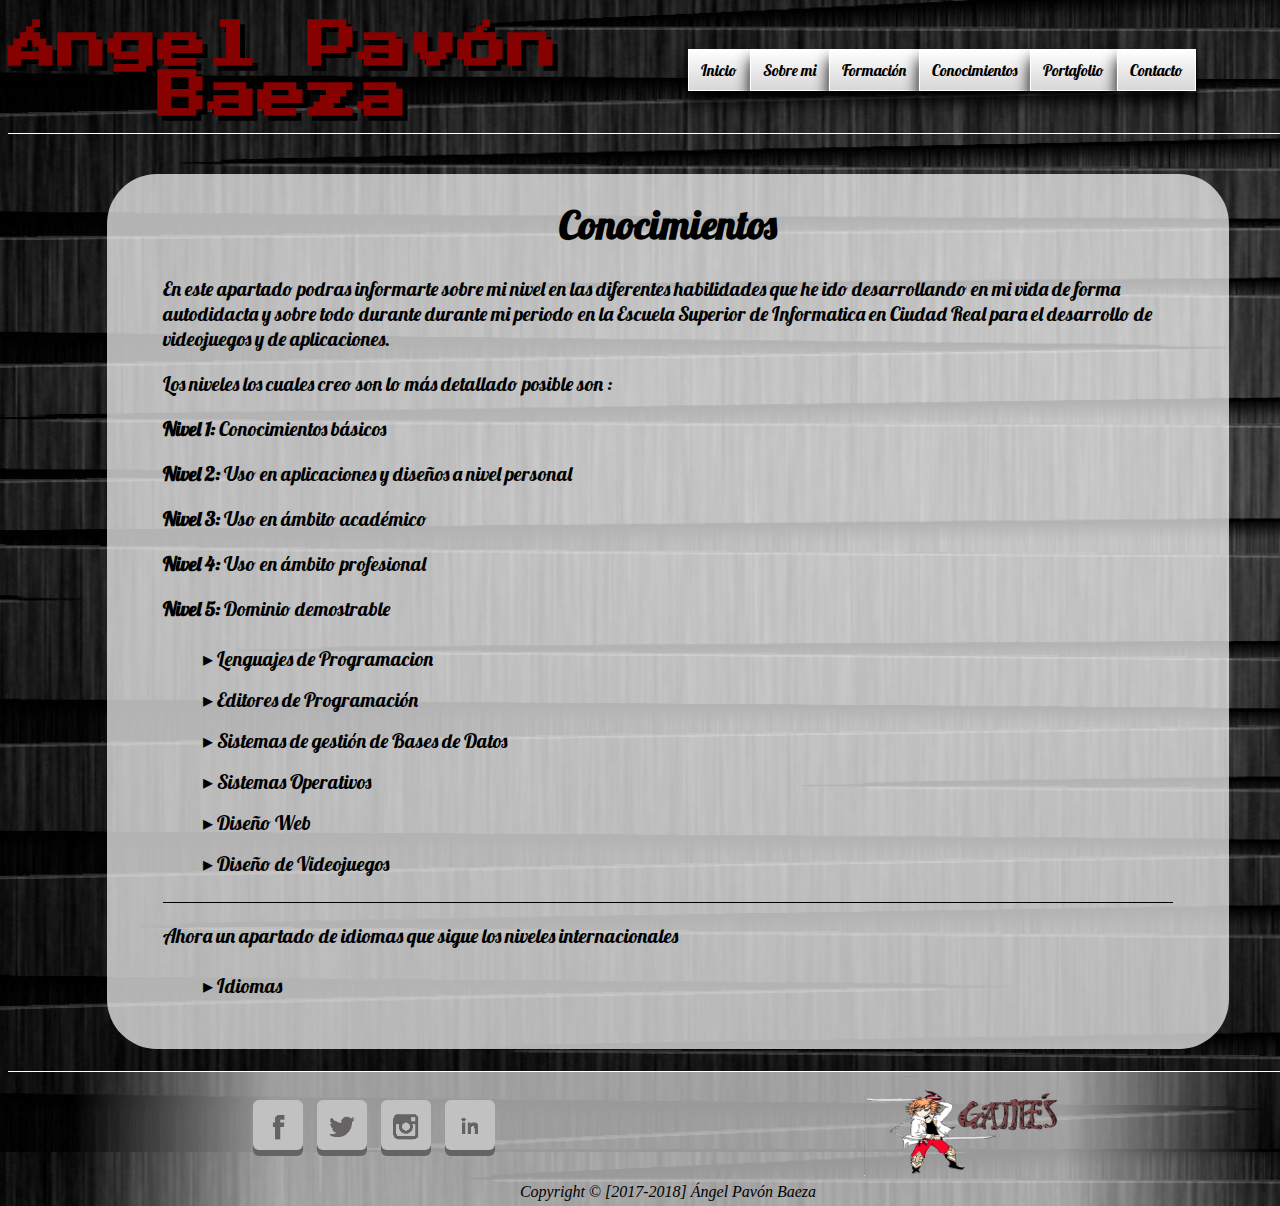
==== conocimientos.html @ 100f7af1 "Mi primer commit web" ====
<!DOCTYPE html>
<html>
	<head>
		<title>pbAngel</title>
		<link rel="stylesheet" type="text/css" href="css/estilo.css">
		<link href='http://fonts.googleapis.com/css?family=Lobster|Press+Start+2P' rel='stylesheet' type='text/css'>
		<link rel="stylesheet" href="https://i.icomoon.io/public/temp/22b242f308/UntitledProject/style.css">
		<script type="text/javascript" src="js/jquery-3.2.1.min.js"></script>
		<script>
		jQuery(document).ready(function(){
			jQuery("input[name=list]").click(function(){
				jQuery('.skillbar').each(function(){
					jQuery(this).find('.skillbar-bar').animate({
						width:jQuery(this).attr('data-percent')
					},4000);
				});
			});
		});
		</script>
		<script type="text/javascript">
						$(document).ready(function(){
 
							$('.ir-arriba').click(function(){
								$('body, html').animate({
									scrollTop: '0px'
								}, 300);
							});
 
							$(window).scroll(function(){
								if( $(this).scrollTop() > 0 ){
									$('.ir-arriba').slideDown(300);
								} 
								else {
									$('.ir-arriba').slideUp(300);
								}
							});
 
						});
		</script>
	</head>
	<body background="img/fondos/tablas.jpg">
		<div id="Resto">
			<header>
				<div id="logo">
					<h1>Ángel Pavón Baeza</h1>
				</div>
				<nav class="menu">
					<ul>
						<li><a href="index.html">Inicio</a></li>
						<li><a href="sobre_mi.html">Sobre mi</a></li>
						<li><a href="formacion.html">Formación</a></li>
						<li><a href="conocimientos.html">Conocimientos</a></li>
						<li><a href="portfolio.html">Portafolio</a></li>
						<li><a href="contacto.html">Contacto</a></li>
					</ul>
				</nav>
			</header>
			
			<section>
				<span class="ir-arriba icon-circle-up"></span>
				<div class="cuerpo">
					<h1 id="titulo">Conocimientos</h1>
					<div class="texto">
						<p>En este apartado podras informarte sobre mi nivel en las diferentes 
						habilidades que he ido desarrollando en mi vida de forma autodidacta y 
					    sobre todo durante durante mi periodo en la Escuela Superior de Informatica en Ciudad Real
					    para el desarrollo de videojuegos y de aplicaciones.</p>
					    <p>Los niveles los cuales creo son lo más detallado posible son :</p>
					    <p><b>Nivel 1: </b>Conocimientos básicos</p>
					    <p><b>Nivel 2: </b>Uso en aplicaciones y diseños a nivel personal</p>
					    <p><b>Nivel 3: </b>Uso en ámbito académico</p>
					    <p><b>Nivel 4: </b>Uso en ámbito profesional</p>
					    <p><b>Nivel 5: </b>Dominio demostrable</p>
						<ul class="menu_c">
   							<li><input type="checkbox" name="list" id="nivel1-1"><label for="nivel1-1">Lenguajes de Programacion</label>
   								<ul class="interior">
         							<!--<li><input type="checkbox" name="list" id="nivel2-1"><label for="nivel2-1">Java</label>
           								<ul class="interior">
             								<li><a href="#r">Nivel 3</a></li>
            							</ul>
         							</li>
         							<li><input type="checkbox" name="list" id="nivel2-2"><label for="nivel2-2">Python</label>
           								<ul class="interior">
             								<li><a href="#r">Nivel 3</a></li>
            							</ul>
         							</li>-->
         							<div class="skillbar clearfix " data-percent="60%">
										<div class="skillbar-title" style="background: #d35400;"><span>Java</span></div>
										<div class="skillbar-bar" style="background: #e67e22;"></div>
										<div class="skill-bar-percent">Nivel 3</div>
									</div>
         							<div class="skillbar clearfix " data-percent="40%">
										<div class="skillbar-title" style="background: #3805af;"><span>Python</span></div>
										<div class="skillbar-bar" style="background: #2254e6;"></div>
										<div class="skill-bar-percent">Nivel 2</div>
									</div>
         							<div class="skillbar clearfix " data-percent="40%">
										<div class="skillbar-title" style="background: #480579;"><span>C#</span></div>
										<div class="skillbar-bar" style="background: #9322e6;"></div>
										<div class="skill-bar-percent">Nivel 2</div>
									</div>
         							<div class="skillbar clearfix " data-percent="60%">
										<div class="skillbar-title" style="background: #039474;"><span>C++</span></div>
										<div class="skillbar-bar" style="background: #19d07d;"></div>
										<div class="skill-bar-percent">Nivel 3</div>
									</div>
         							<div class="skillbar clearfix " data-percent="60%">
										<div class="skillbar-title" style="background: #d35400;"><span>HTML</span></div>
										<div class="skillbar-bar" style="background: #e67e22;"></div>
										<div class="skill-bar-percent">Nivel 3</div>
									</div>	
         							<div class="skillbar clearfix " data-percent="60%">
										<div class="skillbar-title" style="background: #3805af;"><span>CSS</span></div>
										<div class="skillbar-bar" style="background: #2254e6;"></div>
										<div class="skill-bar-percent">Nivel 3</div>
									</div>
      							</ul>
   							</li>
   							<li><input type="checkbox" name="list" id="nivel1-2"><label for="nivel1-2">Editores de Programación</label>
      							<ul class="interior">
      								<div class="skillbar clearfix " data-percent="60%">
										<div class="skillbar-title" style="background: #3805af;"><span>Eclipse</span></div>
										<div class="skillbar-bar" style="background: #2254e6;"></div>
										<div class="skill-bar-percent">Nivel 3</div>
									</div>	
         							<div class="skillbar clearfix " data-percent="60%">
										<div class="skillbar-title" style="background: #0a909e;"><span>NetBeans</span></div>
										<div class="skillbar-bar" style="background: #22e6de;"></div>
										<div class="skill-bar-percent">Nivel 3</div>
									</div>
         							<!--<li><a href="#r">Eclipse</a></li>
         							<li><input type="checkbox" name="list" id="nivel2-3"><label for="nivel2-3">NetBeans</label>
           								<ul class="interior">
             								<li><a href="#r">Nivel 3</a></li>
            							</ul>
         							</li>-->
      							</ul>
   							</li>
   							<li><input type="checkbox" name="list" id="nivel1-3"><label for="nivel1-3">Sistemas de gestión de Bases de Datos</label>
      							<ul class="interior">
      								<div class="skillbar clearfix " data-percent="60%">
										<div class="skillbar-title" style="background: #9e080d;"><span>Access</span></div>
										<div class="skillbar-bar" style="background: #f11313;"></div>
										<div class="skill-bar-percent">Nivel 3</div>
									</div>
         							<div class="skillbar clearfix " data-percent="60%">
										<div class="skillbar-title" style="background: #0a909e;"><span>MySQL</span></div>
										<div class="skillbar-bar" style="background: #22e6de;"></div>
										<div class="skill-bar-percent">Nivel 3</div>
									</div>	
         							<div class="skillbar clearfix " data-percent="20%">
										<div class="skillbar-title" style="background: #d35400;"><span>XAMPP</span></div>
										<div class="skillbar-bar" style="background: #e67e22;"></div>
										<div class="skill-bar-percent">Nivel 1</div>
									</div>
      							</ul>
   							</li>
   							<li><input type="checkbox" name="list" id="nivel1-4"><label for="nivel1-4">Sistemas Operativos</label>
      							<ul class="interior">
      								<div class="skillbar clearfix " data-percent="80%">
										<div class="skillbar-title" style="background: #3805af;"><span>Windows</span></div>
										<div class="skillbar-bar" style="background: #2254e6;"></div>
										<div class="skill-bar-percent">Nivel 4</div>
									</div>	
         							<div class="skillbar clearfix " data-percent="80%">
										<div class="skillbar-title" style="background: #9e080d;"><span>Ubuntu</span></div>
										<div class="skillbar-bar" style="background: #f11313;"></div>
										<div class="skill-bar-percent">Nivel 4</div>
									</div>
      							</ul>
   							</li>
   							<li><input type="checkbox" name="list" id="nivel1-5"><label for="nivel1-5">Diseño Web</label>
      							<ul class="interior">
      								<div class="skillbar clearfix " data-percent="60%">
										<div class="skillbar-title" style="background: #04730d;"><span>Dreamweaver</span></div>
										<div class="skillbar-bar" style="background: #22e632;"></div>
										<div class="skill-bar-percent">Nivel 3</div>
									</div>	
         							<div class="skillbar clearfix " data-percent="60%">
										<div class="skillbar-title" style="background: #d35400;"><span>Sublime_Text</span></div>
										<div class="skillbar-bar" style="background: #e67e22;"></div>
										<div class="skill-bar-percent">Nivel 3</div>
									</div>
      							</ul>
   							</li>
   							<li><input type="checkbox" name="list" id="nivel1-6"><label for="nivel1-6">Diseño de Videojuegos</label>
      							<ul class="interior">
      								<div class="skillbar clearfix " data-percent="80%">
										<div class="skillbar-title" style="background: #3e3d3c;"><span>Unity</span></div>
										<div class="skillbar-bar" style="background: #a9a6a4;"></div>
										<div class="skill-bar-percent">Nivel 4</div>
									</div>	
         							<div class="skillbar clearfix " data-percent="80%">
										<div class="skillbar-title" style="background: #d35400;"><span>RPG Maker</span></div>
										<div class="skillbar-bar" style="background: #e67e22;"></div>
										<div class="skill-bar-percent">Nivel 4</div>
									</div>
      							</ul>
   							</li>
						</ul>
						<p id="borde"><p>
						<p>Ahora un apartado de idiomas que sigue los niveles internacionales</p>
						<ul class="menu_c">
							<li><input type="checkbox" name="list" id="nivel1-7"><label for="nivel1-7">Idiomas</label>
      							<ul class="interior">
         							<li><p style="font-size:20px">Español (Materna)</p></li>
         							<li><p style="font-size:20px">Inglés Nivel: B1 Trinity, titulo otorgado por <a href="http://www.tyacentrodeidiomas.com/" target="_blank">Academia T&A-Centro de idiomas de Álcazar de San Juan</a></p></li>
      							</ul>
   							</li>
						</ul>
						<br>
					</div>
				</div>
			</section>

			<footer>
				<div>
                     <div class="final">
						<ul>
							<li><a href="https://www.facebook.com/angel.pavonbaeza" target="_blank" class="facebook"><img src="img/icon/icon_facebook.png" alt="icono" width="28px" height="28px"></a></li>
							<li><a href="https://twitter.com/angelosopb" target="_blank" class="twitter"><img src="img/icon/icon_twitter.png" alt="icono" width="28px" height="28px"></a></li>
							<li><a href="https://www.instagram.com/angelosopb/" target="_blank" class="instagram"><img src="img/icon/icon_instagram.png" alt="icono" width="28px" height="28px"></a></li>
							<li><a href="https://www.linkedin.com/in/ángel-pavón-baeza-586011150/" target="_blank" class="linkedin"><img src="img/icon/icon_linkedin.png" alt="icono" width="28px" height="28px"></a></li>
						</ul>
					</div>
					<div class="imagotipo">
						<img src="img/logo_jue.png" alt="logo" class="imagen">
					</div>
					<div class="copyright">Copyright &copy; [2017-2018] Ángel Pavón Baeza</div>
                </div>
			</footer>
		</div>
	</body>
</html>
---- css/estilo.css ----
#Resto{
	width:  1320px;
	height: 600px;
	margin: auto;
}

/*Aqui empieza el css de la cabecera de la pagina web*/
header{
	width: 1320px;
	height: 125px;
	border-bottom: 1px solid white;
}

#logo{
	width: 550px;
	height: 125px;
	/*Las tres siguientes propiedades centran el logo*/
	display: flex;
	justify-content: center;
	align-items: center;
	/*background: linear-gradient(85deg, transparent 6%, rgba(50, 50, 50, .7) 25%, rgba(50, 50, 50, .8) 76%, transparent 94%);
	border-radius: 30%;*/
	float: left;
	font-size: 25px;
	text-align: center;
	color: #870101;
	text-shadow: 5px 5px black;
	font-family: "Press Start 2P";
}

.menu{
	width: 680px;
	height: 125px;
	float: right;
}

.menu ul{}

.menu ul li{
	list-style: none;
	float: left;
	margin-top: 35.8px;
	transition: 0.5s;
	border-radius: 80%;
}

.menu ul li a{
	text-decoration: none;
	padding: 10px 12px;
	border: 1px solid #FFFFFF;
	color: black;
    background: linear-gradient(0deg, #D8D6D6, #fff);
	box-shadow: 0 10px 15px rgba(0,0,0,3);
	font-family: Lobster;
}

.menu ul li:hover{
	font-size: 25px;
	font-weight: bold;
}

.menu ul li a:hover{
	background: linear-gradient(0deg, #ECEAEA, #B4ABA9);
	box-shadow: 0 20px 25px rgba(0,0,0,3);
}


/*Aqui empieza el css del cuerpo de la pagina*/
.cuerpo{
	margin: 0 auto;
	margin-top: 40px;
	text-align:left;
	width:85%;
	height: auto;
	background: rgba(255,255,255,0.7);
	border-radius: 50px;
}
.texto{
	font-family: 'Lobster';
	margin-left: 5%;
	margin-right: 5%;
	margin-bottom: 2%;
	font-size: 20px;
}
.texto a{
	color: #1b1ba7;
}

.ir-arriba {
	display:none;
	border-radius: 100%;
    padding: 5px;
    background: #870101;
    font-size: 40px;
    color: #fff;
    cursor: pointer;
    position: fixed;
    bottom: 20px;
    right: 20px;
    background-image: url(../img/to-top1.png);
}

/*Aqui empieza el pie de pagina de la pagina web*/
footer{
	border-top: 1px solid white;
	/*box-shadow: 0px 5px 5px #888, 0px -5px 5px #888;*/
    width: 1320px;
    height: auto;
    padding:5px 0px;
    clear: both;
    /*background: linear-gradient(90deg, transparent 5%, rgba(0, 0, 0, .9) 20%, rgba(0, 0, 0, .9) 80%, transparent 95%);*/
    background: linear-gradient(90deg, transparent 5%, rgba(255, 255, 255, .6) 20%, rgba(255, 255, 255, .6) 80%, transparent 95%);
    text-align: center;
    color: #fff;
    text-decoration-color: black;
}

.copyright{
	padding-top: 90px;
    color: black;
    font-style: italic;
}

.imagotipo{
	float: right;
	margin-right: 20%;
	margin-top: -17px;
	border-radius: 50px; 
}

.imagen{
	width: 200px;
	height: 100px;
}

.final{

}

.final ul{
	margin-left: 15%;
}

.final ul li{
	list-style: none;
	float: left;
	padding: 7px;
	transition: 1s;
}

.final ul li:hover{
	transform:rotate(360deg);
}

.final ul li a {
	background: #c1c1c1;
	position: relative;
    color: #ffffff;
    text-decoration: none;
    font-family: 'Oswald';
    display: block;
    border-radius: 6px;
   	width: 50px;
	text-align: center;
	transform: translate(0, 0);
	transition: all .2s ease;
	height:50px;
	cursor:pointer;
	overflow:hidden;
	font: 0/0 a;
    text-shadow: none;
    color: transparent;
}
 
.final ul li a:active {
	transform: translate(0, 3px);
}

.final ul li a img{
	margin-top: 12px;
}
.facebook{
    box-shadow: 0px 6px 0px #656363;
}
 
.facebook:active:hover{ 
    box-shadow: 0px 2px 0px #293f64;
    background: #3b5997;
}

.facebook:hover{
	box-shadow: 0px 6px 0px #293f64;
	background: #3b5997;
}

.twitter{
    box-shadow: 0px 6px 0px #656363;
    align-items: center;
}
 
.twitter:active:hover{ 
    box-shadow: 0px 2px 0px #2595bb;
    background: #2ca9e1;
}

.twitter:hover{
	box-shadow: 0px 6px 0px #2595bb;
	background: #2ca9e1;
}

.instagram{
    box-shadow: 0px 6px 0px #656363;
}
 
.instagram:active:hover{ 
    box-shadow: 0px 2px 0px #931b4b;
    background: #f76e9c;
}

.instagram:hover{
	box-shadow: 0px 6px 0px #931b4b;
    background: #f76e9c;
}

.linkedin{
    box-shadow: 0px 6px 0px #656363;
}
 
.linkedin:active:hover{ 
    box-shadow: 0px 2px 0px #005277;
    background: #0073b2;
}

.linkedin:hover{
	box-shadow: 0px 6px 0px #005277;
	background: #0073b2;
}

/*Aqui la parte correspondiente a sobre mi*/
.bloques{
	border-bottom: 3px solid #047d57;
	border-radius: 5%;
}

.apartado{
	text-align: center;
	color: #047d57;
	font-size: 40px;
	text-shadow: 3px 0px black;
}

/*Aqui la parte correspondiente a formacion*/
/*Esta parte usa la clase cuerpo y texto especificada en la parte del cuerpo de las paginas*/

.cuerpo #titulo {
	padding-top: 25px;
	font-family: 'Lobster';
	font-size: 40px;
	text-align: center;
}

/*Aqui empieza el css del apartado de conocimientos*/
.interior{ 
	display:none; 
} /* oculta las listas anidadas */
.interior li p a{
	list-style: none;
	color: #1b1ba7;
}
input:checked ~ ul{
	display:block;
}

.menu_c * { 
	list-style:none;
	font-family: 'Lobster';
	font-size: 20px;
}

.menu_c li{ 
	margin-right: 10%;
	margin-bottom: 5px;
	line-height:180%;
}

.menu_c li a{
	color:#222; 
	text-decoration:none;
}

.menu_c li a:before{ 
	/*content:"\025b8";*/ 
	color:#ddd; 
	margin-right:4px;
}

.menu_c li p:before{
	content:"\025b8";
}

.menu_c input[name="list"] {
	position: absolute;
	left: -1000em;
}

.menu_c label:before{ 
	content:"\025b8"; 
	margin-right:4px;
}

.menu_c input:checked ~ label:before{ 
	content:"\025be";
}

.menu_c .interior{
	display: none;
	padding-top: 15px;
}

.menu_c input:checked ~ ul{
	display:block;
}

.skillbar {
	position:relative;
	display:block;
	margin-bottom:15px;
	width:95%;
	background:#eee;
	height:35px;
	border-radius:3px;
	transition:0.4s linear;
	transition-property:width, background-color;
}

.skillbar-title {
	position:absolute;
	top:0;
	left:0;
	width:185px;
	font-weight:bold;
	font-size:17px;
	color: black;
	background:#6adcfa;
	border-top-left-radius:3px;
	border-bottom-left-radius:3px;
}

.skillbar-title span {
	display:block;
	background:rgba(0, 0, 0, 0.1);
	padding:0 20px;
	height:35px;
	line-height:35px;
	border-top-left-radius:3px;
	border-bottom-left-radius:3px;
}

.skillbar-bar {
	height:35px;
	width:0px;
	background:#6adcfa;
	border-radius:3px;
}

.skill-bar-percent {
	position:absolute;
	right:10px;
	top:0;
	font-size:11px;
	height:35px;
	line-height:35px;
	color: black;
	color:rgba(0, 0, 0, 0.8);
}

#borde{
	border-top: 1px solid black;
}
/*Aqui comienza el css del apartado de portafolio*/

.portafolio{
	width: 100%;
	height: auto;
}

.portafolio h1{
	text-align: center;
	font-size: 38px;
	font-family: 'Press Start 2P';
	color:#870101;
	text-shadow: 10px 1px black;
}

.portafolio-container{
	width:90%;
	height:auto;
	display: flex;
	justify-content: space-between;
	margin-left: 5%;
    align-items: center;
}

.proyecto{
	background: white;
	border: 4px solid black;
	width: 40%;
	height: auto;
	position: relative;
	overflow: hidden;
	margin: 2%;
}

.imagen-proyecto{
	transition: all 0.5s;
	width:100%;
	height: 100%;
}

.texto-proyecto{
	position: absolute;
	bottom: 0;
	padding: 20px;
	background: rgba(0,0,0,0.9);
	color: #fff;
	transform: translateY(100%);
	transition: all 0.5s ease-out;
}

.texto-proyecto p{
	text-align: justify;
}

.proyecto:hover .texto-proyecto{
	transform: translateY(0%);
}

.proyecto:hover .imagen-proyecto{
	transform: scale(1.15);
}

/*Aqui comienza el css del apartado de contacto*/
/*Parte del formulario*/

#info{
	width: 35%;
	height: auto;
	float: left;
	display: block;
	margin-left: 45px;
	color: white;
	border-right:  1px solid white;
}

.img{
	width: 45px;
	height: 35px;
}

#data{
	float: right;
	width: 55%;
	margin-top: 20px;
}

.formulario{
    width: 50%;
    height: auto;
    float: left;
    margin-left: 50px;
    margin-top: 20px;
    background: rgba(0,0,0,0.7);
    border-radius: 50px;
}

.formulario h1{
	color: #870101;
	text-align: center;
	font-family: "Press Start 2P";
	text-shadow: 3px 3px #efeeee;
	font-size: 30px;
}

.formulario_input{
	display: block;
	margin-left: 15px;
	border-radius: 10px;
}

#datos{
	width: 100%;
	float: left;
	height: auto;
}

#nombre{
	width: 40%;
	height: 20px;
}

#apellidos{
	width: 50%;
	height: 20px;
	margin-top: 20px;
}

#email{
	width: 50%;
	height: 20px;
	margin-top: 20px;
}

#asunto{
	width: 50%;
	height: 20px;
	margin-top: 20px;
}

#mensaje{
	width: 80%;
	margin-top: 20px;
	margin-left: 15px;
	border-radius: 10px;
	resize: none;
}

#button{
	width: 35%;
	height: 27px;
	margin-top: 10px;
	margin-left: 27%;
	margin-bottom: 10px;
	border-radius: 50px;
}

#button:hover{
	background: #efecec;
}

#button:active{
	background: #b3b1b1;
}

/*Parte de los enlaces a las redes sociales*/
.enlaces{
	background: rgba(0,0,0,0.7);
    height: auto;
    width: 40%;
    float: right;
    margin-right: 50px;
    margin-top: 20px;
    border-radius: 50px;
}

.enlaces h1{
	color: #870101;
	text-align: center;
	font-family: "Press Start 2P";
	text-shadow: 3px 3px #efeeee;
	font-size: 30px;
}

#derecha1, #derecha2{
	float: right;
	margin-right: 50px;
}

#izquierda1, #izquierda2{
	float: left;
	margin-left: 50px;
}

.flip-container {
	perspective: 1000px;
}

/* flip the pane when hovered */
.flip-container:hover .flipper, .flip-container.hover .flipper {
	transform: rotateY(180deg);
	margin-left: 10px;
}

.flip-container, .front, .back {
	width: 170px;
    height: 170px;
    margin-bottom: 20px;
}

/* flip speed goes here */
.flipper {
	transition: 0.6s;
	transform-style: preserve-3d;
	position: relative;
}

/* hide back of pane during swap */
.front, .back {
	backface-visibility: hidden;
	position: absolute;
	top: 0;
	left: 0;
}

/* Panel frontal */
.front {
	background: white;
	z-index: 2;
	/* for firefox 31 */
	transform: rotateY(0deg);
}

/* Panel trasero enlace */
.back {
	background: white;
	transform: rotateY(180deg);
}
.back h3 {
	background: black;
	text-align: center;
	margin: 0;
	color: white;
}
.back a {
	text-decoration: none;
}
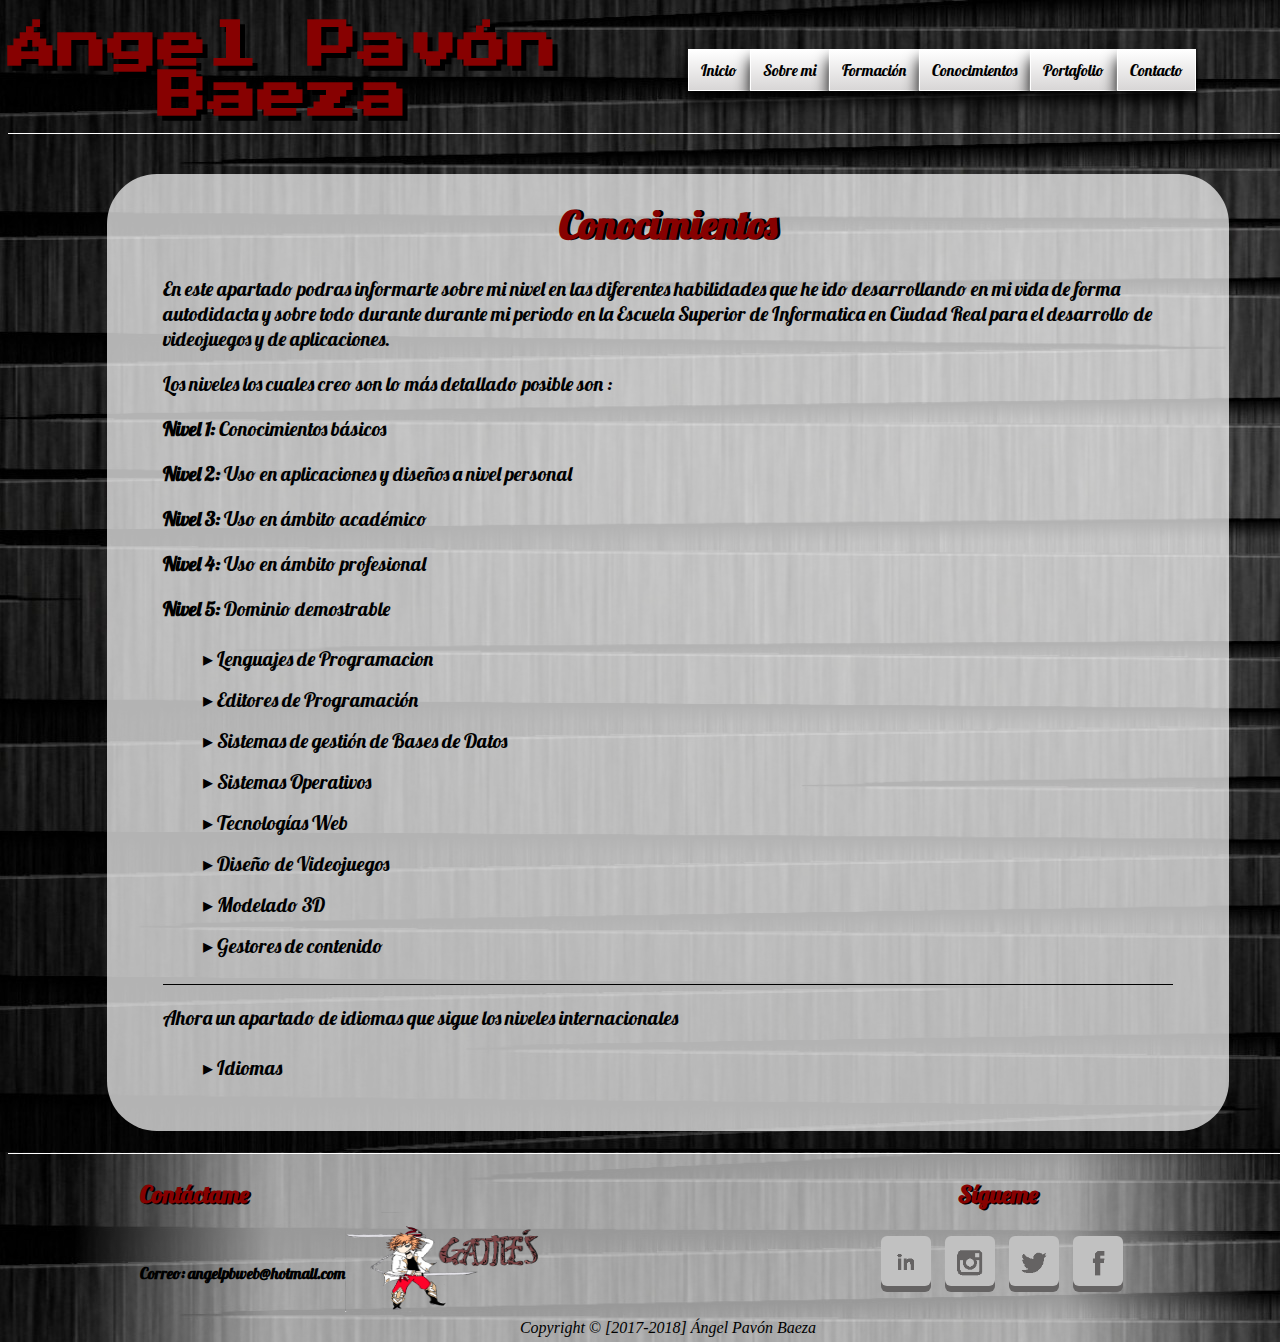
==== commit 4deed0d2: "Coreccion footer de las demas ramas" ====
--- a/conocimientos.html
+++ b/conocimientos.html
@@ -2,6 +2,7 @@
 <html>
 	<head>
 		<title>pbAngel</title>
+		<meta content='text/html; charset=UTF-8' http-equiv='Content-Type'/>
 		<link rel="stylesheet" type="text/css" href="css/estilo.css">
 		<link href='http://fonts.googleapis.com/css?family=Lobster|Press+Start+2P' rel='stylesheet' type='text/css'>
 		<link rel="stylesheet" href="https://i.icomoon.io/public/temp/22b242f308/UntitledProject/style.css">
@@ -85,33 +86,23 @@
             							</ul>
          							</li>-->
          							<div class="skillbar clearfix " data-percent="60%">
-										<div class="skillbar-title" style="background: #d35400;"><span>Java</span></div>
-										<div class="skillbar-bar" style="background: #e67e22;"></div>
+										<div class="skillbar-title" style="background: #337ab7;"><span>Java</span></div>
+										<div class="skillbar-bar" style="background: #BBDEFB;"></div>
 										<div class="skill-bar-percent">Nivel 3</div>
 									</div>
          							<div class="skillbar clearfix " data-percent="40%">
-										<div class="skillbar-title" style="background: #3805af;"><span>Python</span></div>
-										<div class="skillbar-bar" style="background: #2254e6;"></div>
+										<div class="skillbar-title" style="background: #337ab7;"><span>Python</span></div>
+										<div class="skillbar-bar" style="background: #BBDEFB;"></div>
 										<div class="skill-bar-percent">Nivel 2</div>
 									</div>
          							<div class="skillbar clearfix " data-percent="40%">
-										<div class="skillbar-title" style="background: #480579;"><span>C#</span></div>
-										<div class="skillbar-bar" style="background: #9322e6;"></div>
+										<div class="skillbar-title" style="background: #337ab7;"><span>C#</span></div>
+										<div class="skillbar-bar" style="background: #BBDEFB;"></div>
 										<div class="skill-bar-percent">Nivel 2</div>
 									</div>
          							<div class="skillbar clearfix " data-percent="60%">
-										<div class="skillbar-title" style="background: #039474;"><span>C++</span></div>
-										<div class="skillbar-bar" style="background: #19d07d;"></div>
-										<div class="skill-bar-percent">Nivel 3</div>
-									</div>
-         							<div class="skillbar clearfix " data-percent="60%">
-										<div class="skillbar-title" style="background: #d35400;"><span>HTML</span></div>
-										<div class="skillbar-bar" style="background: #e67e22;"></div>
-										<div class="skill-bar-percent">Nivel 3</div>
-									</div>	
-         							<div class="skillbar clearfix " data-percent="60%">
-										<div class="skillbar-title" style="background: #3805af;"><span>CSS</span></div>
-										<div class="skillbar-bar" style="background: #2254e6;"></div>
+										<div class="skillbar-title" style="background: #337ab7;"><span>C++</span></div>
+										<div class="skillbar-bar" style="background: #BBDEFB;"></div>
 										<div class="skill-bar-percent">Nivel 3</div>
 									</div>
       							</ul>
@@ -119,13 +110,23 @@
    							<li><input type="checkbox" name="list" id="nivel1-2"><label for="nivel1-2">Editores de Programación</label>
       							<ul class="interior">
       								<div class="skillbar clearfix " data-percent="60%">
-										<div class="skillbar-title" style="background: #3805af;"><span>Eclipse</span></div>
-										<div class="skillbar-bar" style="background: #2254e6;"></div>
-										<div class="skill-bar-percent">Nivel 3</div>
-									</div>	
-         							<div class="skillbar clearfix " data-percent="60%">
-										<div class="skillbar-title" style="background: #0a909e;"><span>NetBeans</span></div>
-										<div class="skillbar-bar" style="background: #22e6de;"></div>
+										<div class="skillbar-title" style="background: #337ab7;"><span>Eclipse</span></div>
+										<div class="skillbar-bar" style="background: #BBDEFB;"></div>
+										<div class="skill-bar-percent">Nivel 3</div>
+									</div>	
+         							<div class="skillbar clearfix " data-percent="60%">
+										<div class="skillbar-title" style="background: #337ab7;"><span>NetBeans</span></div>
+										<div class="skillbar-bar" style="background: #BBDEFB;"></div>
+										<div class="skill-bar-percent">Nivel 3</div>
+									</div>
+									<div class="skillbar clearfix " data-percent="60%">
+										<div class="skillbar-title" style="background: #337ab7;"><span>Android Studio</span></div>
+										<div class="skillbar-bar" style="background: #BBDEFB;"></div>
+										<div class="skill-bar-percent">Nivel 3</div>
+									</div>	
+         							<div class="skillbar clearfix " data-percent="60%">
+										<div class="skillbar-title" style="background: #337ab7;"><span>Visual Studio</span></div>
+										<div class="skillbar-bar" style="background: #BBDEFB;"></div>
 										<div class="skill-bar-percent">Nivel 3</div>
 									</div>
          							<!--<li><a href="#r">Eclipse</a></li>
@@ -139,18 +140,18 @@
    							<li><input type="checkbox" name="list" id="nivel1-3"><label for="nivel1-3">Sistemas de gestión de Bases de Datos</label>
       							<ul class="interior">
       								<div class="skillbar clearfix " data-percent="60%">
-										<div class="skillbar-title" style="background: #9e080d;"><span>Access</span></div>
-										<div class="skillbar-bar" style="background: #f11313;"></div>
-										<div class="skill-bar-percent">Nivel 3</div>
-									</div>
-         							<div class="skillbar clearfix " data-percent="60%">
-										<div class="skillbar-title" style="background: #0a909e;"><span>MySQL</span></div>
-										<div class="skillbar-bar" style="background: #22e6de;"></div>
+										<div class="skillbar-title" style="background: #337ab7;"><span>Access</span></div>
+										<div class="skillbar-bar" style="background: #BBDEFB;"></div>
+										<div class="skill-bar-percent">Nivel 3</div>
+									</div>
+         							<div class="skillbar clearfix " data-percent="60%">
+										<div class="skillbar-title" style="background: #337ab7;"><span>MySQL</span></div>
+										<div class="skillbar-bar" style="background: #BBDEFB;"></div>
 										<div class="skill-bar-percent">Nivel 3</div>
 									</div>	
          							<div class="skillbar clearfix " data-percent="20%">
-										<div class="skillbar-title" style="background: #d35400;"><span>XAMPP</span></div>
-										<div class="skillbar-bar" style="background: #e67e22;"></div>
+										<div class="skillbar-title" style="background: #337ab7;"><span>XAMPP</span></div>
+										<div class="skillbar-bar" style="background: #BBDEFB;"></div>
 										<div class="skill-bar-percent">Nivel 1</div>
 									</div>
       							</ul>
@@ -158,27 +159,37 @@
    							<li><input type="checkbox" name="list" id="nivel1-4"><label for="nivel1-4">Sistemas Operativos</label>
       							<ul class="interior">
       								<div class="skillbar clearfix " data-percent="80%">
-										<div class="skillbar-title" style="background: #3805af;"><span>Windows</span></div>
-										<div class="skillbar-bar" style="background: #2254e6;"></div>
+										<div class="skillbar-title" style="background: #337ab7;"><span>Windows</span></div>
+										<div class="skillbar-bar" style="background: #BBDEFB;"></div>
 										<div class="skill-bar-percent">Nivel 4</div>
 									</div>	
          							<div class="skillbar clearfix " data-percent="80%">
-										<div class="skillbar-title" style="background: #9e080d;"><span>Ubuntu</span></div>
-										<div class="skillbar-bar" style="background: #f11313;"></div>
-										<div class="skill-bar-percent">Nivel 4</div>
-									</div>
-      							</ul>
-   							</li>
-   							<li><input type="checkbox" name="list" id="nivel1-5"><label for="nivel1-5">Diseño Web</label>
-      							<ul class="interior">
-      								<div class="skillbar clearfix " data-percent="60%">
-										<div class="skillbar-title" style="background: #04730d;"><span>Dreamweaver</span></div>
-										<div class="skillbar-bar" style="background: #22e632;"></div>
-										<div class="skill-bar-percent">Nivel 3</div>
-									</div>	
-         							<div class="skillbar clearfix " data-percent="60%">
-										<div class="skillbar-title" style="background: #d35400;"><span>Sublime_Text</span></div>
-										<div class="skillbar-bar" style="background: #e67e22;"></div>
+										<div class="skillbar-title" style="background: #337ab7;"><span>Ubuntu</span></div>
+										<div class="skillbar-bar" style="background: #BBDEFB;"></div>
+										<div class="skill-bar-percent">Nivel 4</div>
+									</div>
+      							</ul>
+   							</li>
+   							<li><input type="checkbox" name="list" id="nivel1-5"><label for="nivel1-5">Tecnologías Web</label>
+      							<ul class="interior">
+      								<div class="skillbar clearfix " data-percent="60%">
+										<div class="skillbar-title" style="background: #337ab7;"><span>Dreamweaver</span></div>
+										<div class="skillbar-bar" style="background: #BBDEFB;"></div>
+										<div class="skill-bar-percent">Nivel 3</div>
+									</div>	
+         							<div class="skillbar clearfix " data-percent="60%">
+										<div class="skillbar-title" style="background: #337ab7;"><span>Sublime_Text</span></div>
+										<div class="skillbar-bar" style="background: #BBDEFB;"></div>
+										<div class="skill-bar-percent">Nivel 3</div>
+									</div>
+									<div class="skillbar clearfix " data-percent="60%">
+										<div class="skillbar-title" style="background: #337ab7;"><span>HTML5</span></div>
+										<div class="skillbar-bar" style="background: #BBDEFB;"></div>
+										<div class="skill-bar-percent">Nivel 3</div>
+									</div>	
+         							<div class="skillbar clearfix " data-percent="60%">
+										<div class="skillbar-title" style="background: #337ab7;"><span>CSS</span></div>
+										<div class="skillbar-bar" style="background: #BBDEFB;"></div>
 										<div class="skill-bar-percent">Nivel 3</div>
 									</div>
       							</ul>
@@ -186,22 +197,40 @@
    							<li><input type="checkbox" name="list" id="nivel1-6"><label for="nivel1-6">Diseño de Videojuegos</label>
       							<ul class="interior">
       								<div class="skillbar clearfix " data-percent="80%">
-										<div class="skillbar-title" style="background: #3e3d3c;"><span>Unity</span></div>
-										<div class="skillbar-bar" style="background: #a9a6a4;"></div>
+										<div class="skillbar-title" style="background: #337ab7;"><span>Unity</span></div>
+										<div class="skillbar-bar" style="background: #BBDEFB;"></div>
 										<div class="skill-bar-percent">Nivel 4</div>
 									</div>	
          							<div class="skillbar clearfix " data-percent="80%">
-										<div class="skillbar-title" style="background: #d35400;"><span>RPG Maker</span></div>
-										<div class="skillbar-bar" style="background: #e67e22;"></div>
-										<div class="skill-bar-percent">Nivel 4</div>
-									</div>
+										<div class="skillbar-title" style="background: #337ab7;"><span>RPG Maker</span></div>
+										<div class="skillbar-bar" style="background: #BBDEFB;"></div>
+										<div class="skill-bar-percent">Nivel 4</div>
+									</div>
+      							</ul>
+   							</li>
+   							<li><input type="checkbox" name="list" id="nivel1-7"><label for="nivel1-7">Modelado 3D</label>
+      							<ul class="interior">
+      								<div class="skillbar clearfix " data-percent="20%">
+										<div class="skillbar-title" style="background: #337ab7;"><span>Blender</span></div>
+										<div class="skillbar-bar" style="background: #BBDEFB;"></div>
+										<div class="skill-bar-percent">Nivel 1</div>
+									</div>	
+      							</ul>
+   							</li>
+   							<li><input type="checkbox" name="list" id="nivel1-8"><label for="nivel1-8">Gestores de contenido</label>
+      							<ul class="interior">
+      								<div class="skillbar clearfix " data-percent="60%">
+										<div class="skillbar-title" style="background: #337ab7;"><span>Prestashop</span></div>
+										<div class="skillbar-bar" style="background: #BBDEFB;"></div>
+										<div class="skill-bar-percent">Nivel 3</div>
+									</div>	
       							</ul>
    							</li>
 						</ul>
 						<p id="borde"><p>
 						<p>Ahora un apartado de idiomas que sigue los niveles internacionales</p>
 						<ul class="menu_c">
-							<li><input type="checkbox" name="list" id="nivel1-7"><label for="nivel1-7">Idiomas</label>
+							<li><input type="checkbox" name="list" id="nivel1-9"><label for="nivel1-9">Idiomas</label>
       							<ul class="interior">
          							<li><p style="font-size:20px">Español (Materna)</p></li>
          							<li><p style="font-size:20px">Inglés Nivel: B1 Trinity, titulo otorgado por <a href="http://www.tyacentrodeidiomas.com/" target="_blank">Academia T&A-Centro de idiomas de Álcazar de San Juan</a></p></li>
@@ -215,7 +244,12 @@
 
 			<footer>
 				<div>
-                     <div class="final">
+					<div id="fotizq"><h2>Contáctame</h2></div>
+					<div id="fotder"><h2>Sígueme</h2></div>
+					<br>
+					<br>
+					<br>
+                    <div class="final">
 						<ul>
 							<li><a href="https://www.facebook.com/angel.pavonbaeza" target="_blank" class="facebook"><img src="img/icon/icon_facebook.png" alt="icono" width="28px" height="28px"></a></li>
 							<li><a href="https://twitter.com/angelosopb" target="_blank" class="twitter"><img src="img/icon/icon_twitter.png" alt="icono" width="28px" height="28px"></a></li>
@@ -224,7 +258,8 @@
 						</ul>
 					</div>
 					<div class="imagotipo">
-						<img src="img/logo_jue.png" alt="logo" class="imagen">
+						<a href="contacto.html" id="correo"><p><b>Correo: angelpbweb@hotmail.com</b></p></a>
+						<a href="contacto.html" style="float: right;"><img src="img/logo_jue.png" alt="logo" class="imagen"></a>
 					</div>
 					<div class="copyright">Copyright &copy; [2017-2018] Ángel Pavón Baeza</div>
                 </div>
--- a/css/estilo.css
+++ b/css/estilo.css
@@ -40,6 +40,7 @@
 	list-style: none;
 	float: left;
 	margin-top: 35.8px;
+	-webkit-transition: 0.5s;
 	transition: 0.5s;
 	border-radius: 80%;
 }
@@ -49,6 +50,7 @@
 	padding: 10px 12px;
 	border: 1px solid #FFFFFF;
 	color: black;
+	background: -webkit-linear-gradient(0deg, #D8D6D6, #fff);
     background: linear-gradient(0deg, #D8D6D6, #fff);
 	box-shadow: 0 10px 15px rgba(0,0,0,3);
 	font-family: Lobster;
@@ -60,6 +62,7 @@
 }
 
 .menu ul li a:hover{
+	background: -webkit-linear-gradient(0deg, #ECEAEA, #B4ABA9);
 	background: linear-gradient(0deg, #ECEAEA, #B4ABA9);
 	box-shadow: 0 20px 25px rgba(0,0,0,3);
 }
@@ -97,7 +100,36 @@
     position: fixed;
     bottom: 20px;
     right: 20px;
-    background-image: url(../img/to-top1.png);
+}
+
+@font-face {
+  font-family: 'icomoon';
+  src:  url('../fonts/icomoon/icomoon.eot?3qwwp1');
+  src:  url('../fonts/icomoon/icomoon.eot?3qwwp1#iefix') format('embedded-opentype'),
+    url('../fonts/icomoon/icomoon.ttf?3qwwp1') format('truetype'),
+    url('../fonts/icomoon/icomoon.woff?3qwwp1') format('woff'),
+    url('../fonts/icomoon/icomoon.svg?3qwwp1#icomoon') format('svg');
+  font-weight: normal;
+  font-style: normal;
+}
+
+[class^="icon-"], [class*=" icon-"] {
+  /* use !important to prevent issues with browser extensions that change fonts */
+  font-family: 'icomoon' !important;
+  speak: none;
+  font-style: normal;
+  font-weight: normal;
+  font-variant: normal;
+  text-transform: none;
+  line-height: 1;
+
+  /* Better Font Rendering =========== */
+  -webkit-font-smoothing: antialiased;
+  -moz-osx-font-smoothing: grayscale;
+}
+
+.icon-circle-up:before {
+  content: "\ea41";
 }
 
 /*Aqui empieza el pie de pagina de la pagina web*/
@@ -109,12 +141,43 @@
     padding:5px 0px;
     clear: both;
     /*background: linear-gradient(90deg, transparent 5%, rgba(0, 0, 0, .9) 20%, rgba(0, 0, 0, .9) 80%, transparent 95%);*/
+    background: -webkit-linear-gradient(90deg, transparent 5%, rgba(255, 255, 255, .6) 20%, rgba(255, 255, 255, .6) 80%, transparent 95%);
     background: linear-gradient(90deg, transparent 5%, rgba(255, 255, 255, .6) 20%, rgba(255, 255, 255, .6) 80%, transparent 95%);
     text-align: center;
     color: #fff;
     text-decoration-color: black;
 }
 
+#fotizq{
+	float:left;
+	margin-left: 10%;
+}
+
+#fotder{
+	float:right;
+	margin-right: 22%;
+}
+
+#fotder h2, #fotizq h2{
+	font-family: "Lobster";
+	color: #870101;
+    text-shadow: 2px 1px black;
+}
+
+#correo{
+	float: left; 
+	text-decoration: none;
+	margin-top: 35px; 
+	color: black; 
+	font-family: "Lobster";
+	-webkit-transition: 1s;
+	transition: 1s;
+}
+
+#correo:hover{
+	text-shadow: 2px 0 0 #fff, -2px 0 0 #fff, 0 2px 0 #fff, 0 -2px 0 #fff, 1px 1px #fff, -1px -1px 0 #fff, 1px -1px 0 #fff, -1px 1px 0 #fff;
+}
+
 .copyright{
 	padding-top: 90px;
     color: black;
@@ -122,8 +185,8 @@
 }
 
 .imagotipo{
-	float: right;
-	margin-right: 20%;
+	float: left;
+	margin-left: 10%;
 	margin-top: -17px;
 	border-radius: 50px; 
 }
@@ -138,17 +201,19 @@
 }
 
 .final ul{
-	margin-left: 15%;
+	margin-right: 15%;
 }
 
 .final ul li{
 	list-style: none;
-	float: left;
+	float: right;
 	padding: 7px;
+	-webkit-transition: 1s;
 	transition: 1s;
 }
 
 .final ul li:hover{
+	-webkit-transform: rotate(360deg);
 	transform:rotate(360deg);
 }
 
@@ -162,7 +227,9 @@
     border-radius: 6px;
    	width: 50px;
 	text-align: center;
+	-webkit-transform: translate(0, 0);
 	transform: translate(0, 0);
+	-webkit-transition: all .2s ease;
 	transition: all .2s ease;
 	height:50px;
 	cursor:pointer;
@@ -173,6 +240,7 @@
 }
  
 .final ul li a:active {
+	-webkit-transform: translate(0, 3px);
 	transform: translate(0, 3px);
 }
 
@@ -238,13 +306,13 @@
 
 /*Aqui la parte correspondiente a sobre mi*/
 .bloques{
-	border-bottom: 3px solid #047d57;
+	border-bottom: 3px solid #870101;
 	border-radius: 5%;
 }
 
 .apartado{
 	text-align: center;
-	color: #047d57;
+	color: #870101;
 	font-size: 40px;
 	text-shadow: 3px 0px black;
 }
@@ -257,6 +325,13 @@
 	font-family: 'Lobster';
 	font-size: 40px;
 	text-align: center;
+	color: #870101;
+	text-shadow: 3px 0px black;
+}
+
+.puntos{
+	color: #870101;
+	text-shadow: 3px 0px black;
 }
 
 /*Aqui empieza el css del apartado de conocimientos*/
@@ -329,6 +404,8 @@
 	background:#eee;
 	height:35px;
 	border-radius:3px;
+	-webkit-transition:0.4s linear;
+	-webkit-transition-property:width, background-color;
 	transition:0.4s linear;
 	transition-property:width, background-color;
 }
@@ -389,15 +466,19 @@
 	font-size: 38px;
 	font-family: 'Press Start 2P';
 	color:#870101;
-	text-shadow: 10px 1px black;
+	text-shadow: 2px 0 0 #fff, -2px 0 0 #fff, 0 2px 0 #fff, 0 -2px 0 #fff, 1px 1px #fff, -1px -1px 0 #fff, 1px -1px 0 #fff, -1px 1px 0 #fff;
+	/*text-shadow: 3px 3px #380303;*/
 }
 
 .portafolio-container{
 	width:90%;
 	height:auto;
+	display: -webkit-box;
 	display: flex;
+	-webkit-box-pack: justify;
 	justify-content: space-between;
 	margin-left: 5%;
+	-webkit-box-align: center;
     align-items: center;
 }
 
@@ -409,9 +490,11 @@
 	position: relative;
 	overflow: hidden;
 	margin: 2%;
+	margin-bottom: 23.750px;
 }
 
 .imagen-proyecto{
+	-webkit-transition: all 0.5s;
 	transition: all 0.5s;
 	width:100%;
 	height: 100%;
@@ -423,7 +506,9 @@
 	padding: 20px;
 	background: rgba(0,0,0,0.9);
 	color: #fff;
+	-webkit-transform: translateY(100%);
 	transform: translateY(100%);
+	-webkit-transition: all 0.5s ease-out;
 	transition: all 0.5s ease-out;
 }
 
@@ -432,10 +517,12 @@
 }
 
 .proyecto:hover .texto-proyecto{
+	-webkit-transform: translateY(0%);
 	transform: translateY(0%);
 }
 
 .proyecto:hover .imagen-proyecto{
+	-webkit-transform: scale(1.15);
 	transform: scale(1.15);
 }
 
@@ -477,7 +564,8 @@
 	color: #870101;
 	text-align: center;
 	font-family: "Press Start 2P";
-	text-shadow: 3px 3px #efeeee;
+	text-shadow: 2px 0 0 #fff, -2px 0 0 #fff, 0 2px 0 #fff, 0 -2px 0 #fff, 1px 1px #fff, -1px -1px 0 #fff, 1px -1px 0 #fff, -1px 1px 0 #fff;
+	/*text-shadow: 3px 3px #380303;*/
 	font-size: 30px;
 }
 
@@ -556,7 +644,8 @@
 	color: #870101;
 	text-align: center;
 	font-family: "Press Start 2P";
-	text-shadow: 3px 3px #efeeee;
+	text-shadow: 2px 0 0 #fff, -2px 0 0 #fff, 0 2px 0 #fff, 0 -2px 0 #fff, 1px 1px #fff, -1px -1px 0 #fff, 1px -1px 0 #fff, -1px 1px 0 #fff;
+	/*text-shadow: 3px 3px #380303;*/
 	font-size: 30px;
 }
 
@@ -576,6 +665,7 @@
 
 /* flip the pane when hovered */
 .flip-container:hover .flipper, .flip-container.hover .flipper {
+	-webkit-transform: rotateY(180deg);
 	transform: rotateY(180deg);
 	margin-left: 10px;
 }
@@ -588,7 +678,9 @@
 
 /* flip speed goes here */
 .flipper {
+	-webkit-transition: 0.6s;
 	transition: 0.6s;
+	-webkit-transform-style: preserve-3d;
 	transform-style: preserve-3d;
 	position: relative;
 }
@@ -606,12 +698,14 @@
 	background: white;
 	z-index: 2;
 	/* for firefox 31 */
+	-webkit-transform: rotateY(0deg);
 	transform: rotateY(0deg);
 }
 
 /* Panel trasero enlace */
 .back {
 	background: white;
+	-webkit-transform: rotateY(180deg);
 	transform: rotateY(180deg);
 }
 .back h3 {
@@ -622,4 +716,14 @@
 }
 .back a {
 	text-decoration: none;
+}
+
+@font-face {
+   font-family: Lobster;
+   src: url(../fonts/Lobster-Regular.ttf);
+}
+
+@font-face{
+   font-family: "Press Start 2P";
+   src: url(../fonts/PressStart2P-Regular.ttf);
 }